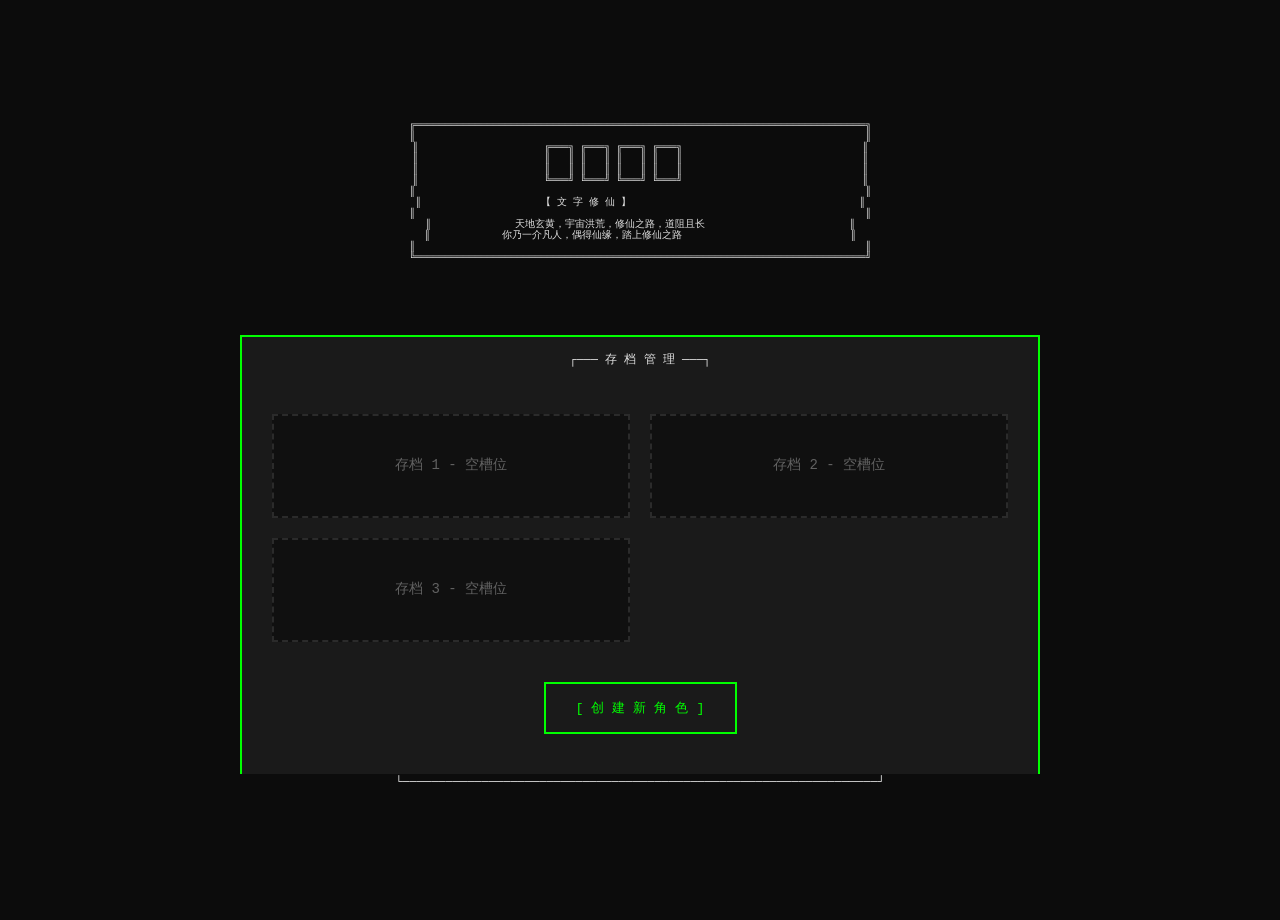
==== index.html @ 5a429d40 "feat: 文字修仙游戏 v2.0 初始版本 ✨ 核心系统 - 修炼系统: 9大境界81层级，完整修仙体系 - 时间系统: 实时游戏循环，离线收益 - 资源系统: 灵石、贡献度、声望 - 存档系统: " ====
<!DOCTYPE html>
<html lang="zh-CN">
<head>
    <meta charset="UTF-8">
    <meta name="viewport" content="width=device-width, initial-scale=1.0">
    <title>文字修仙</title>
    <link rel="stylesheet" href="style.css">
</head>
<body>
    <div class="game-container">
        <!-- 顶部标题栏 -->
        <div class="game-header">
            <pre class="header-text">
╔═══════════════════════════════════════════════════════════════════════════╗
║                         【 文 字 修 仙 】                                  ║
╚═══════════════════════════════════════════════════════════════════════════╝
            </pre>
        </div>

        <!-- 主要内容区域 -->
        <div class="main-content">
            <!-- 左侧面板 -->
            <div class="left-panel">
                <!-- 角色信息 -->
                <div class="panel-section">
                    <div class="panel-header">
                        <pre>┌─── 角 色 信 息 ───┐</pre>
                    </div>
                    <div class="panel-content">
                        <div class="info-row">
                            <span class="info-label">[姓名]</span>
                            <span class="info-value" id="playerNameDisplay">-</span>
                        </div>
                        <div class="info-row">
                            <span class="info-label">[道号]</span>
                            <span class="info-value" id="daoNameDisplay">-</span>
                        </div>
                        <div class="info-row">
                            <span class="info-label">[境界]</span>
                            <span class="info-value realm" id="currentRealm">炼气期 一层</span>
                        </div>
                        <div class="info-row">
                            <span class="info-label">[修为]</span>
                            <span class="info-value">
                                <span id="currentCultivation">0</span>/<span id="maxCultivation">100</span>
                            </span>
                        </div>
                    </div>
                    <div class="panel-footer">
                        <pre>└────────────────────┘</pre>
                    </div>
                </div>

                <!-- 基础属性 -->
                <div class="panel-section">
                    <div class="panel-header">
                        <pre>┌─── 基 础 属 性 ───┐</pre>
                    </div>
                    <div class="panel-content">
                        <div class="attribute-row">
                            <span class="attr-label">[悟性]</span>
                            <span class="attr-value" id="wisdomAttr">0</span>
                        </div>
                        <div class="attribute-row">
                            <span class="attr-label">[幸运]</span>
                            <span class="attr-value" id="luckAttr">0</span>
                        </div>
                        <div class="attribute-row">
                            <span class="attr-label">[根骨]</span>
                            <span class="attr-value" id="potentialAttr">0</span>
                        </div>
                        <div class="attribute-row">
                            <span class="attr-label">[机缘]</span>
                            <span class="attr-value" id="fortuneAttr">0</span>
                        </div>
                    </div>
                    <div class="panel-footer">
                        <pre>└────────────────────┘</pre>
                    </div>
                </div>

                <!-- 战斗属性 -->
                <div class="panel-section">
                    <div class="panel-header">
                        <pre>┌─── 战 斗 属 性 ───┐</pre>
                    </div>
                    <div class="panel-content">
                        <div class="combat-row">
                            <span class="combat-label">[攻击]</span>
                            <span class="combat-value" id="attackAttr">0</span>
                        </div>
                        <div class="combat-row">
                            <span class="combat-label">[防御]</span>
                            <span class="combat-value" id="defenseAttr">0</span>
                        </div>
                        <div class="combat-row">
                            <span class="combat-label">[生命]</span>
                            <span class="combat-value" id="healthAttr">100</span>
                        </div>
                    </div>
                    <div class="panel-footer">
                        <pre>└────────────────────┘</pre>
                    </div>
                </div>
            </div>

            <!-- 中央修炼区域 -->
            <div class="center-panel">
                <!-- 修炼小人 -->
                <div class="cultivation-area">
                    <pre id="asciiCultivator" class="ascii-cultivator"></pre>
                </div>

                <!-- 修为进度条 -->
                <div class="progress-section">
                    <div class="progress-header">
                        <pre>┌─── 修 炼 进 度 ───┐</pre>
                    </div>
                    <div class="progress-content">
                        <pre id="cultivationBar" class="progress-bar">[░░░░░░░░░░░░░░░░░░░░░]</pre>
                        <div class="progress-text">
                            <span id="cultivationPercentage">0%</span>
                        </div>
                    </div>
                    <div class="progress-footer">
                        <pre>└────────────────────┘</pre>
                    </div>
                </div>

                <!-- 当前状态显示 -->
                <div class="status-display">
                    <div class="status-header">
                        <pre>┌─── 当 前 状 态 ───┐</pre>
                    </div>
                    <div class="status-content">
                        <div class="status-text" id="currentStatus">[修炼中]</div>
                        <div class="status-timer" id="statusTimer"></div>
                    </div>
                    <div class="status-footer">
                        <pre>└────────────────────┘</pre>
                    </div>
                </div>

                <!-- 操作按钮 -->
                <div class="action-buttons">
                    <button class="action-btn" id="breakthroughBtn">[突破]</button>
                    <button class="action-btn" id="meditateBtn">[入定]</button>
                    <button class="action-btn" id="adventureBtn">[历练]</button>
                    <button class="action-btn" id="fightBtn">[战斗]</button>
                    <button class="action-btn" id="workBtn">[打工]</button>
                    <button class="action-btn" id="alchemyBtn">[炼丹]</button>
                    <button class="action-btn" id="inventoryBtn">[背包]</button>
                    <button class="action-btn" id="shopBtn">[商店]</button>
                    <button class="action-btn" id="sectBtn">[宗门]</button>
                    <button class="action-btn" id="artifactBtn">[法宝]</button>
                    <button class="action-btn" id="explorationBtn">[秘境]</button>
                    <button class="action-btn" id="saveMenuBtn">[存档]</button>
                    <button class="action-btn" id="MainMenuBtn">[主菜单]</button>
                </div>
            </div>

            <!-- 右侧面板 -->
            <div class="right-panel">
                <!-- 当前功法 -->
                <div class="panel-section">
                    <div class="panel-header">
                        <pre>┌─── 当 前 功 法 ───┐</pre>
                    </div>
                    <div class="panel-content">
                        <div class="skill-info" id="currentSkill">
                            <div class="skill-name">基础吐纳法</div>
                            <div class="skill-level">一层</div>
                            <div class="skill-effect">修炼速度+10%</div>
                        </div>
                    </div>
                    <div class="panel-footer">
                        <pre>└────────────────────┘</pre>
                    </div>
                </div>

                <!-- 已学功法 -->
                <div class="panel-section">
                    <div class="panel-header">
                        <pre>┌─── 已 学 功 法 ───┐</pre>
                    </div>
                    <div class="panel-content skills-list" id="skillsList">
                        <div class="skill-item">
                            <span class="skill-name">基础吐纳法</span>
                            <span class="skill-level">一层</span>
                        </div>
                    </div>
                    <div class="panel-footer">
                        <pre>└────────────────────┘</pre>
                    </div>
                </div>

                <!-- 当前宠物 -->
                <div class="panel-section">
                    <div class="panel-header">
                        <pre>┌─── 当 前 宠 物 ───┐</pre>
                    </div>
                    <div class="panel-content pet-info" id="currentPet">
                        <div class="pet-status">暂无宠物</div>
                    </div>
                    <div class="panel-footer">
                        <pre>└────────────────────┘</pre>
                    </div>
                </div>

                <!-- 宠物列表 -->
                <div class="panel-section">
                    <div class="panel-header">
                        <pre>┌─── 我 的 宠 物 ───┐</pre>
                    </div>
                    <div class="panel-content pets-list" id="petsList">
                        <div class="empty-list">暂无宠物</div>
                    </div>
                    <div class="panel-footer">
                        <pre>└────────────────────┘</pre>
                    </div>
                </div>

                <!-- 段位成就 -->
                <div class="panel-section">
                    <div class="panel-header">
                        <pre>┌─── 段 位 成 就 ───┐</pre>
                    </div>
                    <div class="panel-content achievements-list" id="achievementsList">
                        <div class="empty-list">暂无成就</div>
                    </div>
                    <div class="panel-footer">
                        <pre>└────────────────────┘</pre>
                    </div>
                </div>
            </div>
        </div>

        <!-- 底部日志区域 -->
        <div class="bottom-panel">
            <div class="log-header">
                <pre>┌─── 修 炼 日 志 ───┐</pre>
                <button class="clear-log-btn" id="clearLogBtn">[清空]</button>
            </div>
            <div class="log-content" id="logContent">
                <div class="log-entry">开始你的修仙之路...</div>
            </div>
            <div class="log-footer">
                <pre>└──────────────────────────────────────────────────────────┘</pre>
            </div>
        </div>

        <!-- 资源状态栏 -->
        <div class="status-bar">
            <div class="status-item">
                <span class="status-label">[灵石]</span>
                <span class="status-value" id="spiritStones">0</span>
            </div>
            <div class="status-divider">|</div>
            <div class="status-item">
                <span class="status-label">[修为/秒]</span>
                <span class="status-value" id="cultivationRate">1.0</span>
            </div>
            <div class="status-divider">|</div>
            <div class="status-item">
                <span class="status-label">[修炼天数]</span>
                <span class="status-value" id="totalDays">0</span>
            </div>
            <div class="status-divider">|</div>
            <div class="status-item">
                <span class="status-label">[宗门]</span>
                <span class="status-value" id="sectName">无门无派</span>
            </div>
        </div>
    </div>

    <!-- 模态框 -->
    <div class="modal" id="gameModal">
        <div class="modal-content">
            <div class="modal-header" id="modalHeader">
                <pre></pre>
            </div>
            <div class="modal-body" id="modalBody">
            </div>
            <div class="modal-footer">
                <button class="modal-close-btn" id="closeModalBtn">[关闭]</button>
            </div>
        </div>
    </div>

    <script src="game.js"></script>
</body>
</html>
---- style.css ----
* {
    margin: 0;
    padding: 0;
    box-sizing: border-box;
}

:root {
    --bg-color: #0c0c0c;
    --panel-bg: #1a1a1a;
    --accent-color: #00ff00;
    --accent-hover: #00cc00;
    --text-primary: #e0e0e0;
    --text-secondary: #808080;
    --border-color: #333333;
    --success-color: #00ff00;
    --warning-color: #ffff00;
    --danger-color: #ff0000;
    --rare-color: #9400d3;
    --legendary-color: #ffd700;
}

body {
    font-family: 'Courier New', 'Consolas', monospace;
    background-color: var(--bg-color);
    color: var(--text-primary);
    line-height: 1.4;
    padding: 10px;
    min-height: 100vh;
    font-size: 18px;
    overflow-x: auto;
}

.game-container {
    max-width: 1400px;
    margin: 0 auto;
    display: flex;
    flex-direction: column;
    gap: 15px;
}

/* 顶部标题 */
.game-header {
    text-align: center;
}

.header-text {
    color: var(--text-primary);
    font-size: 10px;
    line-height: 1.1;
    white-space: pre;
    overflow-x: auto;
}

/* 主要内容区域 */
.main-content {
    display: grid;
    grid-template-columns: 250px 1fr 250px;
    gap: 15px;
    margin: 10px 0;
}

/* 面板样式 */
.panel-section {
    margin-bottom: 10px;
}

.panel-header pre,
.panel-footer pre {
    color: var(--text-primary);
    font-size: 13px;
    margin: 0;
    white-space: pre;
    text-align: center;
}

.panel-content {
    background: var(--panel-bg);
    border-left: 1px solid var(--border-color);
    border-right: 1px solid var(--border-color);
    padding: 10px;
    min-height: 80px;
}

/* 左侧面板 */
.left-panel {
    display: flex;
    flex-direction: column;
    gap: 5px;
}

.info-row,
.attribute-row,
.combat-row {
    display: flex;
    justify-content: space-between;
    padding: 3px 0;
    border-bottom: 1px solid var(--border-color);
}

.info-row:last-child,
.attribute-row:last-child,
.combat-row:last-child {
    border-bottom: none;
}

.info-label,
.attr-label,
.combat-label {
    color: var(--text-secondary);
    font-size: 15px;
}

.info-value,
.attr-value,
.combat-value {
    color: var(--accent-color);
    font-weight: bold;
    font-size: 16px;
}

.info-value.realm {
    color: var(--legendary-color);
}

/* 中央面板 */
.center-panel {
    display: flex;
    flex-direction: column;
    align-items: center;
    gap: 15px;
}

.cultivation-area {
    display: flex;
    justify-content: center;
    align-items: center;
    min-height: 200px;
    width: 100%;
}

.ascii-cultivator {
    font-size: 8px;
    line-height: 1.0;
    color: var(--text-primary);
    white-space: pre;
    overflow-x: auto;
    text-align: center;
}

/* 进度条 */
.progress-section {
    width: 100%;
    max-width: 400px;
    margin-bottom: 10px;
}

/* 状态显示 */
.status-display {
    width: 100%;
    max-width: 400px;
    margin-bottom: 10px;
}

.status-header pre,
.status-footer pre {
    color: var(--text-primary);
    font-size: 11px;
    margin: 0;
    white-space: pre;
    text-align: center;
}

.status-content {
    background: var(--panel-bg);
    border-left: 1px solid var(--border-color);
    border-right: 1px solid var(--border-color);
    padding: 10px;
    text-align: center;
    min-height: 60px;
    display: flex;
    flex-direction: column;
    justify-content: center;
    align-items: center;
}

.status-text {
    color: var(--accent-color);
    font-size: 16px;
    font-weight: bold;
    margin-bottom: 5px;
}

.status-timer {
    color: var(--text-secondary);
    font-size: 13px;
}

/* 不同状态的颜色 */
.status-text.cultivating {
    color: var(--success-color);
}

.status-text.meditating {
    color: var(--rare-color);
    animation: pulse 1.5s infinite;
}

.status-text.adventuring {
    color: var(--warning-color);
}

.status-text.working {
    color: var(--text-primary);
}

.status-text.fighting {
    color: var(--danger-color);
}

@keyframes pulse {
    0%, 100% { opacity: 1; }
    50% { opacity: 0.6; }
}

.progress-header pre,
.progress-footer pre {
    color: var(--text-primary);
    font-size: 10px;
    margin: 0;
    white-space: pre;
    text-align: center;
}

.progress-content {
    background: var(--panel-bg);
    border-left: 1px solid var(--border-color);
    border-right: 1px solid var(--border-color);
    padding: 10px;
}

.progress-bar {
    font-size: 12px;
    line-height: 1.0;
    margin: 5px 0;
    white-space: pre;
    text-align: center;
}

.progress-text {
    text-align: center;
    color: var(--text-secondary);
    font-size: 11px;
}

/* 操作按钮 */
.action-buttons {
    display: flex;
    flex-wrap: wrap;
    gap: 8px;
    justify-content: center;
    max-width: 400px;
}

.action-btn {
    background: var(--panel-bg);
    border: 1px solid var(--border-color);
    color: var(--text-primary);
    padding: 10px 18px;
    font-family: 'Courier New', monospace;
    font-size: 14px;
    cursor: pointer;
    transition: all 0.2s ease;
    min-width: 70px;
}

.action-btn:hover:not(:disabled) {
    border-color: var(--accent-color);
    color: var(--accent-color);
}

.action-btn:active:not(:disabled) {
    transform: scale(0.98);
}

.action-btn:disabled {
    opacity: 0.5;
    cursor: not-allowed;
}

/* 右侧面板 */
.right-panel {
    display: flex;
    flex-direction: column;
    gap: 5px;
}

.skill-info,
.pet-info {
    display: flex;
    flex-direction: column;
    gap: 5px;
    text-align: center;
}

.skill-name,
.pet-name {
    color: var(--accent-color);
    font-size: 17px;
    font-weight: bold;
}

.skill-level,
.pet-level {
    color: var(--text-secondary);
    font-size: 11px;
}

.skill-effect,
.pet-effect {
    color: var(--text-primary);
    font-size: 10px;
}

.pet-status {
    color: var(--text-secondary);
    font-size: 11px;
    padding: 10px;
}

.skills-list,
.pets-list {
    max-height: 150px;
    overflow-y: auto;
}

.skill-item,
.pet-item {
    display: flex;
    justify-content: space-between;
    padding: 5px;
    border-bottom: 1px solid var(--border-color);
    cursor: pointer;
    transition: background 0.2s ease;
}

.skill-item:hover,
.pet-item:hover {
    background: var(--bg-color);
}

.skill-item .skill-name,
.pet-item .pet-name {
    color: var(--text-primary);
    font-size: 11px;
}

.skill-item .skill-level,
.pet-item .pet-level {
    color: var(--text-secondary);
    font-size: 10px;
}

.empty-list {
    text-align: center;
    color: var(--text-secondary);
    font-size: 12px;
    padding: 15px;
}

/* 成就列表 */
.achievements-list {
    max-height: 200px;
    overflow-y: auto;
}

.achievement-item {
    display: flex;
    flex-direction: column;
    gap: 3px;
    padding: 8px;
    border-bottom: 1px solid var(--border-color);
    background: var(--bg-color);
    margin-bottom: 5px;
}

.achievement-item:last-child {
    border-bottom: none;
}

.achievement-name {
    color: var(--legendary-color);
    font-size: 13px;
    font-weight: bold;
}

.achievement-desc {
    color: var(--text-secondary);
    font-size: 11px;
}

.achievement-status {
    color: var(--success-color);
    font-size: 10px;
}

/* 底部日志区域 */
.bottom-panel {
    margin: 10px 0;
}

.log-header {
    display: flex;
    justify-content: space-between;
    align-items: center;
    background: var(--panel-bg);
    border: 1px solid var(--border-color);
    border-bottom: none;
    padding: 5px 10px;
}

.log-header pre {
    color: var(--text-primary);
    font-size: 10px;
    margin: 0;
    white-space: pre;
}

.clear-log-btn {
    background: transparent;
    border: 1px solid var(--border-color);
    color: var(--text-secondary);
    padding: 2px 6px;
    cursor: pointer;
    font-family: 'Courier New', monospace;
    font-size: 9px;
    transition: all 0.2s ease;
}

.clear-log-btn:hover {
    border-color: var(--text-secondary);
    color: var(--text-primary);
}

.log-content {
    background: var(--panel-bg);
    border-left: 1px solid var(--border-color);
    border-right: 1px solid var(--border-color);
    padding: 10px;
    max-height: 200px;
    overflow-y: auto;
    min-height: 100px;
}

.log-content::-webkit-scrollbar {
    width: 6px;
}

.log-content::-webkit-scrollbar-track {
    background: var(--bg-color);
}

.log-content::-webkit-scrollbar-thumb {
    background: var(--border-color);
    border-radius: 3px;
}

.log-entry {
    font-size: 14px;
    padding: 4px 0;
    border-bottom: 1px solid var(--border-color);
    color: var(--text-secondary);
    white-space: pre-wrap;
    word-break: break-all;
}

.log-entry:last-child {
    border-bottom: none;
}

.log-entry.rare {
    color: var(--rare-color);
}

.log-entry.legendary {
    color: var(--legendary-color);
}

.log-entry.danger {
    color: var(--danger-color);
}

.log-entry.success {
    color: var(--success-color);
}

.log-entry.info {
    color: var(--text-primary);
}

.log-footer pre {
    color: var(--text-primary);
    font-size: 10px;
    margin: 0;
    white-space: pre;
}

/* 状态栏 */
.status-bar {
    display: flex;
    justify-content: space-around;
    align-items: center;
    background: var(--panel-bg);
    border: 1px solid var(--border-color);
    padding: 8px 15px;
    margin: 5px 0;
}

.status-item {
    display: flex;
    align-items: center;
    gap: 5px;
}

.status-label {
    color: var(--text-secondary);
    font-size: 14px;
}

.status-value {
    color: var(--accent-color);
    font-weight: bold;
    font-size: 15px;
}

.status-divider {
    color: var(--border-color);
    font-size: 12px;
}

/* 模态框 */
.modal {
    display: none;
    position: fixed;
    top: 0;
    left: 0;
    width: 100%;
    height: 100%;
    background: rgba(0, 0, 0, 0.9);
    z-index: 1000;
    justify-content: center;
    align-items: center;
}

.modal.active {
    display: flex;
}

.modal-content {
    background: var(--panel-bg);
    border: 2px solid var(--border-color);
    max-width: 700px;
    width: 90%;
    max-height: 80vh;
    overflow: hidden;
    display: flex;
    flex-direction: column;
}

.modal-header pre {
    color: var(--text-primary);
    font-size: 10px;
    margin: 0;
    white-space: pre;
    text-align: center;
    padding: 10px;
    border-bottom: 1px solid var(--border-color);
}

.modal-body {
    flex: 1;
    overflow-y: auto;
    padding: 20px;
}

.modal-footer {
    padding: 10px;
    border-top: 1px solid var(--border-color);
    text-align: center;
}

.modal-close-btn {
    background: var(--panel-bg);
    border: 1px solid var(--border-color);
    color: var(--text-primary);
    font-family: 'Courier New', monospace;
    font-size: 11px;
    padding: 6px 12px;
    cursor: pointer;
    transition: all 0.2s ease;
}

.modal-close-btn:hover {
    border-color: var(--accent-color);
    color: var(--accent-color);
}

/* 模态框内容样式 */
.item-list,
.skill-list-modal,
.pet-list-modal {
    display: flex;
    flex-direction: column;
    gap: 10px;
}

.item-card,
.skill-card,
.pet-card {
    background: var(--bg-color);
    border: 1px solid var(--border-color);
    padding: 10px;
    cursor: pointer;
    transition: all 0.2s ease;
}

.item-card:hover,
.skill-card:hover,
.pet-card:hover {
    border-color: var(--accent-color);
}

.card-name {
    color: var(--accent-color);
    font-size: 13px;
    font-weight: bold;
    margin-bottom: 5px;
}

.card-description {
    color: var(--text-secondary);
    font-size: 10px;
    margin-bottom: 5px;
}

.card-effect {
    color: var(--text-primary);
    font-size: 10px;
}

.card-stats {
    display: flex;
    justify-content: space-between;
    margin-top: 5px;
    font-size: 9px;
    color: var(--text-secondary);
}

/* 战斗界面样式 */
.player-stats {
    background: var(--bg-color);
    border: 1px solid var(--border-color);
    padding: 15px;
    margin-bottom: 20px;
}

.stats-title {
    color: var(--accent-color);
    font-size: 16px;
    font-weight: bold;
    margin-bottom: 10px;
}

.stat-row {
    display: flex;
    justify-content: space-between;
    padding: 5px 0;
    font-size: 14px;
}

.monster-list {
    display: flex;
    flex-direction: column;
    gap: 15px;
}

.monster-title {
    color: var(--accent-color);
    font-size: 16px;
    font-weight: bold;
    margin-bottom: 10px;
}

.monster-item {
    background: var(--bg-color);
    border: 1px solid var(--border-color);
    padding: 12px;
    cursor: pointer;
    transition: all 0.2s ease;
}

.monster-item:hover {
    border-color: var(--accent-color);
    background: rgba(0, 255, 0, 0.05);
}

.monster-name {
    color: var(--text-primary);
    font-size: 15px;
    font-weight: bold;
    margin-bottom: 5px;
}

.monster-stats {
    color: var(--text-secondary);
    font-size: 13px;
    margin-bottom: 5px;
}

.monster-rewards {
    color: var(--success-color);
    font-size: 12px;
}

/* 打工界面样式 */
.job-list {
    display: grid;
    grid-template-columns: repeat(auto-fit, minmax(280px, 1fr));
    gap: 15px;
}

.job-item {
    background: var(--bg-color);
    border: 1px solid var(--border-color);
    padding: 12px;
    cursor: pointer;
    transition: all 0.2s ease;
}

.job-item:hover {
    border-color: var(--accent-color);
    background: rgba(0, 255, 0, 0.05);
}

.job-name {
    color: var(--accent-color);
    font-size: 15px;
    font-weight: bold;
    margin-bottom: 5px;
}

.job-description {
    color: var(--text-secondary);
    font-size: 12px;
    margin-bottom: 3px;
}

.job-duration {
    color: var(--text-primary);
    font-size: 13px;
    margin-bottom: 3px;
}

.job-reward {
    color: var(--success-color);
    font-size: 13px;
    margin-bottom: 3px;
}

.job-bonus {
    color: var(--warning-color);
    font-size: 12px;
    margin-bottom: 3px;
}

.job-risk {
    color: var(--danger-color);
    font-size: 12px;
}

/* 宗门界面样式 */
.sect-tabs {
    display: flex;
    gap: 10px;
    margin-bottom: 15px;
}

.sect-tab {
    flex: 1;
    background: var(--bg-color);
    border: 1px solid var(--border-color);
    color: var(--text-secondary);
    padding: 8px;
    cursor: pointer;
    transition: all 0.2s ease;
}

.sect-tab:hover {
    border-color: var(--accent-color);
    color: var(--accent-color);
}

.sect-tab.active {
    border-color: var(--accent-color);
    color: var(--accent-color);
    background: rgba(0, 255, 0, 0.1);
}

.sect-tab-content {
    background: var(--bg-color);
    border: 1px solid var(--border-color);
    padding: 15px;
}

.sect-info-display {
    margin-bottom: 15px;
}

.sect-actions {
    display: flex;
    gap: 10px;
}

.sect-action-btn {
    flex: 1;
    background: var(--panel-bg);
    border: 1px solid var(--border-color);
    color: var(--text-primary);
    padding: 8px;
    cursor: pointer;
    transition: all 0.2s ease;
}

.sect-action-btn:hover {
    border-color: var(--accent-color);
    color: var(--accent-color);
}

.sect-action-btn.danger:hover {
    border-color: var(--danger-color);
    color: var(--danger-color);
}

/* 宗门任务样式 */
.sect-tasks-list {
    display: flex;
    flex-direction: column;
    gap: 12px;
}

.task-item {
    background: var(--bg-color);
    border: 1px solid var(--border-color);
    padding: 12px;
}

.task-name {
    color: var(--accent-color);
    font-size: 14px;
    font-weight: bold;
    margin-bottom: 5px;
}

.task-description {
    color: var(--text-secondary);
    font-size: 12px;
    margin-bottom: 5px;
}

.task-rewards {
    color: var(--success-color);
    font-size: 12px;
    margin-bottom: 8px;
}

.task-btn {
    background: var(--panel-bg);
    border: 1px solid var(--accent-color);
    color: var(--accent-color);
    padding: 6px 12px;
    cursor: pointer;
    transition: all 0.2s ease;
}

.task-btn:hover {
    background: var(--accent-color);
    color: var(--bg-color);
}

/* 宗门商店样式 */
.sect-shop-content {
    display: grid;
    grid-template-columns: repeat(auto-fit, minmax(300px, 1fr));
    gap: 20px;
}

.shop-section h4 {
    color: var(--accent-color);
    font-size: 14px;
    margin-bottom: 10px;
}

.shop-items-list {
    display: flex;
    flex-direction: column;
    gap: 8px;
}

.shop-item {
    background: var(--bg-color);
    border: 1px solid var(--border-color);
    padding: 10px;
    cursor: pointer;
    transition: all 0.2s ease;
    display: flex;
    justify-content: space-between;
    align-items: center;
}

.shop-item:hover {
    border-color: var(--accent-color);
    background: rgba(0, 255, 0, 0.05);
}

.shop-item-name {
    color: var(--text-primary);
    font-size: 13px;
}

.shop-item-price {
    color: var(--warning-color);
    font-size: 12px;
    font-weight: bold;
}

/* 响应式设计 */
@media (max-width: 1024px) {
    .main-content {
        grid-template-columns: 1fr;
    }

    .left-panel,
    .right-panel {
        display: none; /* 移动端暂时隐藏侧边栏 */
    }
}

@media (max-width: 600px) {
    .action-buttons {
        grid-template-columns: repeat(3, 1fr);
    }

    .ascii-cultivator {
        font-size: 6px;
    }

    .status-bar {
        flex-wrap: wrap;
    }
}

/* Toast通知动画 */
@keyframes slideIn {
    from {
        transform: translateX(100%);
        opacity: 0;
    }
    to {
        transform: translateX(0);
        opacity: 1;
    }
}

@keyframes slideOut {
    from {
        transform: translateX(0);
        opacity: 1;
    }
    to {
        transform: translateX(100%);
        opacity: 0;
    }
}
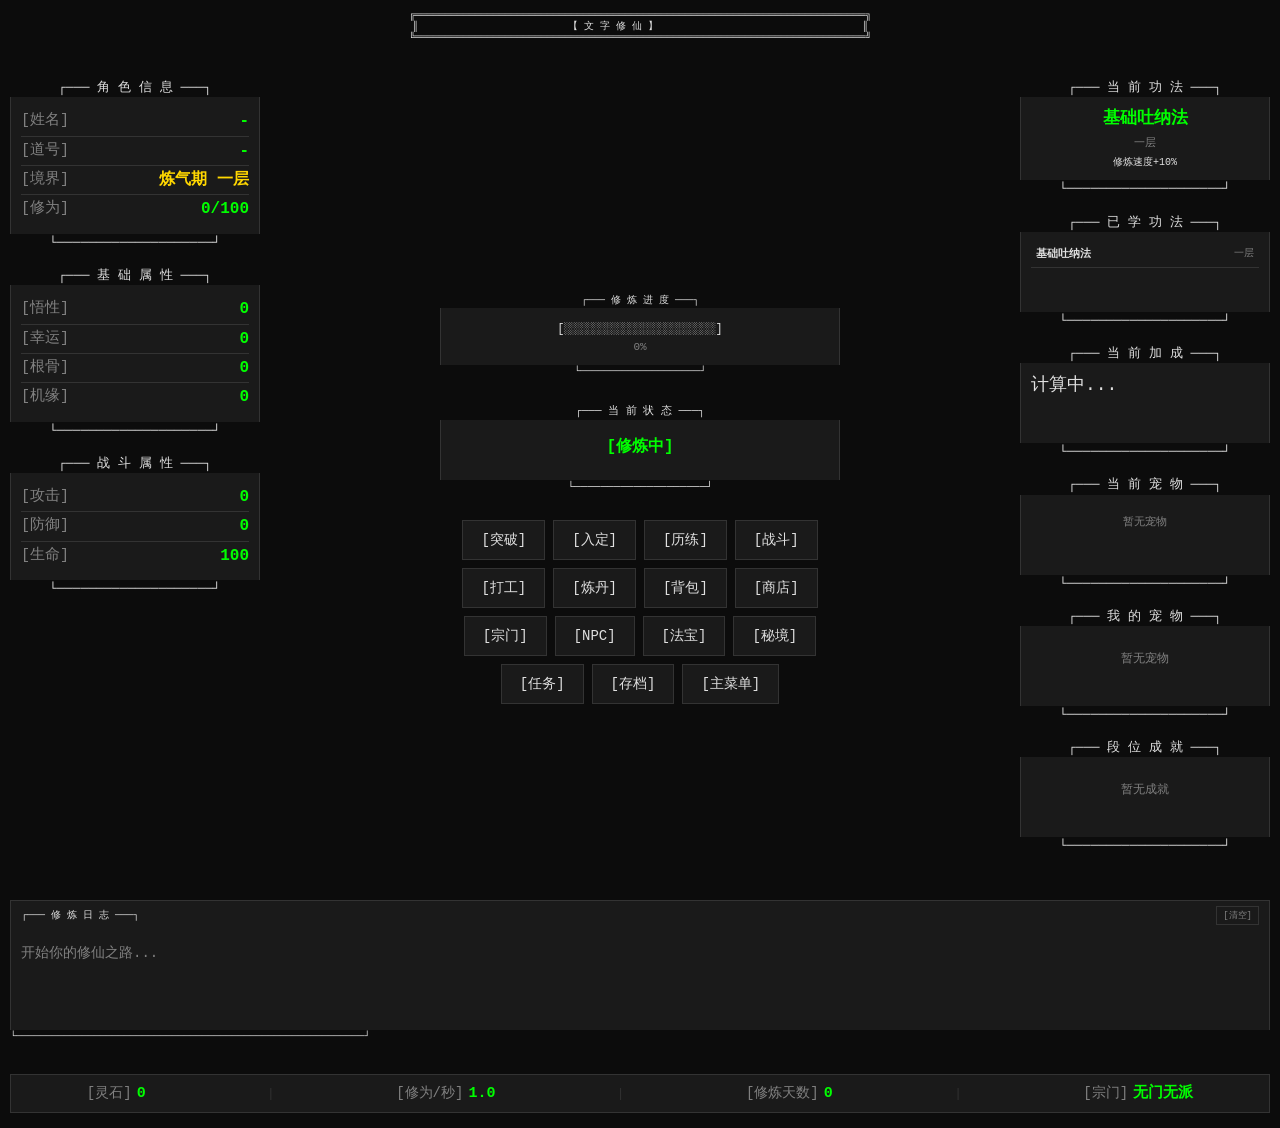
==== commit 6e02f8d5: "修复游戏核心BUG并完善系统 - 修复NPC系统(CONFIG.npcs未定义错误) - 修复战斗技能显示(undefined问题) - 修复天劫系统(上下文引用错误,筑基突破没反应) - 新增副本系" ====
--- a/index.html
+++ b/index.html
@@ -152,8 +152,10 @@
                     <button class="action-btn" id="inventoryBtn">[背包]</button>
                     <button class="action-btn" id="shopBtn">[商店]</button>
                     <button class="action-btn" id="sectBtn">[宗门]</button>
+                    <button class="action-btn" id="npcBtn">[NPC]</button>
                     <button class="action-btn" id="artifactBtn">[法宝]</button>
                     <button class="action-btn" id="explorationBtn">[秘境]</button>
+                    <button class="action-btn" id="questBtn">[任务]</button>
                     <button class="action-btn" id="saveMenuBtn">[存档]</button>
                     <button class="action-btn" id="MainMenuBtn">[主菜单]</button>
                 </div>
@@ -194,6 +196,19 @@
                     </div>
                 </div>
 
+                <!-- 当前加成 -->
+                <div class="panel-section">
+                    <div class="panel-header">
+                        <pre>┌─── 当 前 加 成 ───┐</pre>
+                    </div>
+                    <div class="panel-content" id="currentBonus">
+                        <div class="bonus-info">计算中...</div>
+                    </div>
+                    <div class="panel-footer">
+                        <pre>└────────────────────┘</pre>
+                    </div>
+                </div>
+
                 <!-- 当前宠物 -->
                 <div class="panel-section">
                     <div class="panel-header">
--- a/style.css
+++ b/style.css
@@ -367,6 +367,41 @@
     padding: 15px;
 }
 
+/* 加成显示 */
+.bonus-list {
+    display: flex;
+    flex-direction: column;
+    gap: 5px;
+}
+
+.bonus-item {
+    display: flex;
+    justify-content: space-between;
+    align-items: center;
+    padding: 6px 8px;
+    background: var(--bg-color);
+    border: 1px solid var(--border-color);
+    font-size: 11px;
+}
+
+.bonus-item:first-child {
+    border-top-left-radius: 3px;
+    border-top-right-radius: 3px;
+}
+
+.bonus-item:last-child {
+    border-bottom-left-radius: 3px;
+    border-bottom-right-radius: 3px;
+    border-bottom: 1px solid var(--border-color);
+}
+
+.bonus-empty {
+    text-align: center;
+    color: var(--text-secondary);
+    font-size: 11px;
+    padding: 10px;
+}
+
 /* 成就列表 */
 .achievements-list {
     max-height: 200px;
@@ -932,6 +967,717 @@
     font-weight: bold;
 }
 
+/* 战斗技能样式 */
+.combat-skills-section {
+    margin: 20px 0;
+}
+
+.skills-title {
+    color: var(--accent-color);
+    font-size: 15px;
+    font-weight: bold;
+    margin-bottom: 10px;
+}
+
+.skills-selection {
+    display: grid;
+    grid-template-columns: repeat(auto-fit, minmax(250px, 1fr));
+    gap: 10px;
+    margin-bottom: 15px;
+}
+
+.combat-skill-card {
+    background: var(--bg-color);
+    border: 1px solid var(--border-color);
+    padding: 12px;
+    cursor: pointer;
+    transition: all 0.2s ease;
+}
+
+.combat-skill-card:hover:not(.skill-on-cooldown) {
+    border-color: var(--accent-color);
+    background: rgba(0, 255, 0, 0.05);
+    transform: translateY(-2px);
+}
+
+.combat-skill-card.skill-selected {
+    border-color: var(--accent-color);
+    background: rgba(0, 255, 0, 0.1);
+    box-shadow: 0 0 10px rgba(0, 255, 0, 0.3);
+}
+
+.combat-skill-card.skill-on-cooldown {
+    opacity: 0.5;
+    cursor: not-allowed;
+}
+
+.skill-card-name {
+    color: var(--text-primary);
+    font-size: 14px;
+    font-weight: bold;
+    margin-bottom: 5px;
+}
+
+.skill-card-desc {
+    color: var(--text-secondary);
+    font-size: 11px;
+    margin-bottom: 5px;
+}
+
+.skill-card-effect {
+    color: var(--warning-color);
+    font-size: 10px;
+}
+
+.empty-skills {
+    grid-column: 1 / -1;
+    text-align: center;
+    color: var(--text-secondary);
+    font-size: 13px;
+    padding: 20px;
+    background: var(--bg-color);
+    border: 1px dashed var(--border-color);
+}
+
+/* NPC系统样式 */
+.npc-list {
+    display: flex;
+    flex-direction: column;
+    gap: 15px;
+}
+
+.npc-list-empty {
+    text-align: center;
+    padding: 50px 20px;
+    color: var(--text-secondary);
+}
+
+.empty-text {
+    font-size: 16px;
+    margin-bottom: 10px;
+}
+
+.empty-hint {
+    font-size: 12px;
+    color: var(--text-secondary);
+}
+
+.npc-card {
+    background: var(--bg-color);
+    border: 1px solid var(--border-color);
+    padding: 15px;
+    cursor: pointer;
+    transition: all 0.2s ease;
+    display: flex;
+    gap: 15px;
+    align-items: center;
+}
+
+.npc-card:hover {
+    border-color: var(--accent-color);
+    background: rgba(0, 255, 0, 0.05);
+    transform: translateX(5px);
+}
+
+.npc-avatar {
+    font-size: 40px;
+    flex-shrink: 0;
+}
+
+.npc-info {
+    flex: 1;
+    min-width: 0;
+}
+
+.npc-name {
+    color: var(--accent-color);
+    font-size: 16px;
+    font-weight: bold;
+    margin-bottom: 3px;
+}
+
+.npc-title {
+    color: var(--rare-color);
+    font-size: 12px;
+    margin-bottom: 5px;
+}
+
+.npc-description {
+    color: var(--text-secondary);
+    font-size: 12px;
+    margin-bottom: 5px;
+}
+
+.npc-affection {
+    color: var(--warning-color);
+    font-size: 11px;
+}
+
+/* NPC对话界面 */
+.npc-dialog-container {
+    display: flex;
+    flex-direction: column;
+    gap: 20px;
+}
+
+.npc-dialog-header {
+    display: flex;
+    gap: 15px;
+    align-items: center;
+    background: var(--bg-color);
+    padding: 15px;
+    border: 1px solid var(--border-color);
+}
+
+.npc-dialog-avatar {
+    font-size: 50px;
+    flex-shrink: 0;
+}
+
+.npc-dialog-info {
+    flex: 1;
+}
+
+.npc-dialog-name {
+    color: var(--accent-color);
+    font-size: 18px;
+    font-weight: bold;
+    margin-bottom: 3px;
+}
+
+.npc-dialog-title {
+    color: var(--rare-color);
+    font-size: 13px;
+    margin-bottom: 5px;
+}
+
+.npc-dialog-affection {
+    color: var(--warning-color);
+    font-size: 12px;
+}
+
+.npc-dialog-content {
+    background: var(--bg-color);
+    border: 1px solid var(--border-color);
+    padding: 20px;
+}
+
+.npc-dialog-text {
+    color: var(--text-primary);
+    font-size: 14px;
+    line-height: 1.6;
+}
+
+.npc-dialog-options {
+    display: flex;
+    flex-direction: column;
+    gap: 10px;
+}
+
+.dialog-option {
+    background: var(--panel-bg);
+    border: 1px solid var(--border-color);
+    padding: 12px 15px;
+    cursor: pointer;
+    transition: all 0.2s ease;
+    color: var(--text-primary);
+    font-size: 14px;
+}
+
+.dialog-option:hover {
+    border-color: var(--accent-color);
+    background: rgba(0, 255, 0, 0.05);
+}
+
+.dialog-option.dialog-end {
+    text-align: center;
+    color: var(--text-secondary);
+    font-style: italic;
+}
+
+.npc-dialog-actions {
+    background: var(--bg-color);
+    border: 1px solid var(--border-color);
+    padding: 15px;
+}
+
+.npc-actions-title {
+    color: var(--accent-color);
+    font-size: 13px;
+    font-weight: bold;
+    margin-bottom: 10px;
+}
+
+.npc-actions-list {
+    display: flex;
+    flex-wrap: wrap;
+    gap: 8px;
+}
+
+.npc-action-btn {
+    background: var(--panel-bg);
+    border: 1px solid var(--accent-color);
+    color: var(--accent-color);
+    padding: 6px 12px;
+    cursor: pointer;
+    transition: all 0.2s ease;
+    font-size: 12px;
+}
+
+.npc-action-btn:hover {
+    background: var(--accent-color);
+    color: var(--bg-color);
+}
+
+/* 赠送礼物界面 */
+.gift-container {
+    display: flex;
+    flex-direction: column;
+    gap: 15px;
+}
+
+.gift-target {
+    text-align: center;
+    color: var(--accent-color);
+    font-size: 16px;
+    font-weight: bold;
+    padding: 10px;
+    background: var(--bg-color);
+    border: 1px solid var(--border-color);
+}
+
+.gift-items-list {
+    display: flex;
+    flex-direction: column;
+    gap: 10px;
+}
+
+.gift-item {
+    background: var(--bg-color);
+    border: 1px solid var(--border-color);
+    padding: 12px 15px;
+    cursor: pointer;
+    transition: all 0.2s ease;
+    display: flex;
+    justify-content: space-between;
+    align-items: center;
+}
+
+.gift-item:hover {
+    border-color: var(--accent-color);
+    background: rgba(0, 255, 0, 0.05);
+}
+
+.gift-item-name {
+    color: var(--text-primary);
+    font-size: 14px;
+}
+
+.gift-item-effect {
+    color: var(--success-color);
+    font-size: 12px;
+}
+
+.empty-gifts {
+    text-align: center;
+    color: var(--text-secondary);
+    font-size: 14px;
+    padding: 30px;
+    background: var(--bg-color);
+    border: 1px dashed var(--border-color);
+}
+
+.gift-actions {
+    display: flex;
+    justify-content: center;
+}
+
+.gift-back-btn {
+    background: var(--panel-bg);
+    border: 1px solid var(--border-color);
+    color: var(--text-secondary);
+    padding: 8px 16px;
+    cursor: pointer;
+    transition: all 0.2s ease;
+    font-size: 13px;
+}
+
+.gift-back-btn:hover {
+    border-color: var(--accent-color);
+    color: var(--accent-color);
+}
+
+/* 存档管理样式 */
+.save-management-container {
+    display: flex;
+    flex-direction: column;
+    gap: 20px;
+}
+
+.save-info {
+    background: var(--bg-color);
+    border: 1px solid var(--warning-color);
+    padding: 15px;
+    border-radius: 4px;
+}
+
+.save-slots {
+    display: grid;
+    grid-template-columns: repeat(auto-fit, minmax(300px, 1fr));
+    gap: 15px;
+}
+
+.save-slot-card {
+    background: var(--bg-color);
+    border: 1px solid var(--border-color);
+    padding: 15px;
+    transition: all 0.2s ease;
+}
+
+.save-slot-card.current-slot {
+    border-color: var(--success-color);
+    box-shadow: 0 0 10px rgba(0, 255, 0, 0.2);
+}
+
+.slot-header {
+    display: flex;
+    justify-content: space-between;
+    align-items: center;
+    margin-bottom: 10px;
+}
+
+.slot-title {
+    color: var(--accent-color);
+    font-size: 14px;
+    font-weight: bold;
+}
+
+.current-badge {
+    background: var(--success-color);
+    color: var(--bg-color);
+    padding: 2px 8px;
+    border-radius: 3px;
+    font-size: 10px;
+    font-weight: bold;
+}
+
+.slot-empty {
+    text-align: center;
+    padding: 30px 20px;
+}
+
+.empty-text {
+    color: var(--text-secondary);
+    font-size: 14px;
+    margin-bottom: 15px;
+}
+
+.save-action {
+    display: flex;
+    justify-content: center;
+}
+
+.slot-content {
+    display: flex;
+    flex-direction: column;
+    gap: 10px;
+}
+
+.player-info {
+    background: var(--panel-bg);
+    padding: 10px;
+    border: 1px solid var(--border-color);
+}
+
+.info-name {
+    color: var(--legendary-color);
+    font-size: 15px;
+    font-weight: bold;
+    margin-bottom: 8px;
+}
+
+.info-details {
+    font-size: 11px;
+    color: var(--text-secondary);
+    line-height: 1.6;
+}
+
+.info-details > div {
+    margin-bottom: 3px;
+}
+
+.slot-actions {
+    display: flex;
+    flex-wrap: wrap;
+    gap: 5px;
+    justify-content: center;
+}
+
+.slot-actions .action-btn {
+    padding: 5px 10px;
+    font-size: 11px;
+    min-width: 50px;
+}
+
+.save-global-actions {
+    background: var(--bg-color);
+    border: 1px solid var(--border-color);
+    padding: 15px;
+}
+
+.action-section-title {
+    color: var(--accent-color);
+    font-size: 13px;
+    font-weight: bold;
+    margin-bottom: 10px;
+}
+
+.save-global-actions {
+    display: flex;
+    flex-direction: column;
+    gap: 10px;
+}
+
+.save-global-actions > button {
+    align-self: flex-start;
+}
+
+/* 剧情任务样式 */
+.quest-list-container {
+    display: flex;
+    flex-direction: column;
+    gap: 15px;
+}
+
+.quest-list-empty {
+    text-align: center;
+    padding: 50px 20px;
+    color: var(--text-secondary);
+}
+
+.empty-title {
+    font-size: 16px;
+    margin-bottom: 10px;
+    color: var(--text-primary);
+}
+
+.empty-hint {
+    font-size: 12px;
+    color: var(--text-secondary);
+}
+
+.quest-card {
+    background: var(--bg-color);
+    border: 1px solid var(--border-color);
+    padding: 15px;
+    cursor: pointer;
+    transition: all 0.2s ease;
+}
+
+.quest-card:hover {
+    border-color: var(--accent-color);
+    background: rgba(0, 255, 0, 0.05);
+    transform: translateX(5px);
+}
+
+.quest-card-main {
+    border-left: 3px solid var(--legendary-color);
+}
+
+.quest-card-side {
+    border-left: 3px solid var(--rare-color);
+}
+
+.quest-header {
+    display: flex;
+    justify-content: space-between;
+    align-items: center;
+    margin-bottom: 10px;
+}
+
+.quest-title {
+    color: var(--accent-color);
+    font-size: 15px;
+    font-weight: bold;
+}
+
+.quest-chapter {
+    color: var(--rare-color);
+    font-size: 11px;
+}
+
+.quest-description {
+    color: var(--text-secondary);
+    font-size: 12px;
+    margin-bottom: 10px;
+    line-height: 1.4;
+}
+
+.quest-current-stage {
+    background: var(--panel-bg);
+    padding: 10px;
+    margin-bottom: 10px;
+    border: 1px dashed var(--border-color);
+}
+
+.stage-name {
+    color: var(--warning-color);
+    font-size: 13px;
+    font-weight: bold;
+    margin-bottom: 5px;
+}
+
+.stage-description {
+    color: var(--text-secondary);
+    font-size: 11px;
+    margin-bottom: 5px;
+}
+
+.stage-progress {
+    color: var(--success-color);
+    font-size: 11px;
+}
+
+.quest-not-started {
+    text-align: center;
+    padding: 15px;
+    margin-bottom: 10px;
+}
+
+.start-hint {
+    color: var(--text-secondary);
+    font-size: 12px;
+}
+
+.quest-rewards {
+    display: flex;
+    flex-direction: column;
+    gap: 5px;
+}
+
+.rewards-title {
+    color: var(--text-primary);
+    font-size: 11px;
+    font-weight: bold;
+}
+
+.rewards-list {
+    display: flex;
+    flex-wrap: wrap;
+    gap: 8px;
+}
+
+.reward-item {
+    background: var(--panel-bg);
+    padding: 4px 8px;
+    border: 1px solid var(--border-color);
+    color: var(--warning-color);
+    font-size: 10px;
+}
+
+/* 任务详情界面 */
+.quest-detail-container {
+    display: flex;
+    flex-direction: column;
+    gap: 20px;
+}
+
+.quest-detail-header {
+    display: flex;
+    justify-content: space-between;
+    align-items: center;
+    background: var(--bg-color);
+    padding: 15px;
+    border: 1px solid var(--border-color);
+}
+
+.quest-detail-title {
+    color: var(--legendary-color);
+    font-size: 18px;
+    font-weight: bold;
+}
+
+.quest-detail-type {
+    color: var(--rare-color);
+    font-size: 12px;
+}
+
+.quest-detail-description {
+    background: var(--bg-color);
+    padding: 15px;
+    color: var(--text-primary);
+    font-size: 14px;
+    line-height: 1.6;
+    border: 1px solid var(--border-color);
+}
+
+.quest-detail-stage {
+    background: var(--bg-color);
+    padding: 15px;
+    border: 1px solid var(--border-color);
+}
+
+.stage-title {
+    color: var(--accent-color);
+    font-size: 13px;
+    font-weight: bold;
+    margin-bottom: 10px;
+}
+
+.stage-desc {
+    color: var(--text-secondary);
+    font-size: 12px;
+    margin-bottom: 8px;
+}
+
+.stage-progress-text {
+    color: var(--success-color);
+    font-size: 13px;
+    font-weight: bold;
+}
+
+.quest-detail-rewards {
+    background: var(--bg-color);
+    padding: 15px;
+    border: 1px solid var(--border-color);
+}
+
+.rewards-grid {
+    display: grid;
+    grid-template-columns: repeat(auto-fit, minmax(150px, 1fr));
+    gap: 10px;
+    margin-top: 10px;
+}
+
+.reward-item-detail {
+    background: var(--panel-bg);
+    padding: 8px 12px;
+    border: 1px solid var(--border-color);
+    color: var(--warning-color);
+    font-size: 12px;
+    text-align: center;
+}
+
+.quest-detail-actions {
+    display: flex;
+    justify-content: center;
+}
+
+.quest-back-btn {
+    background: var(--panel-bg);
+    border: 1px solid var(--border-color);
+    color: var(--text-secondary);
+    padding: 8px 20px;
+    cursor: pointer;
+    transition: all 0.2s ease;
+    font-size: 13px;
+}
+
+.quest-back-btn:hover {
+    border-color: var(--accent-color);
+    color: var(--accent-color);
+}
+
 /* 响应式设计 */
 @media (max-width: 1024px) {
     .main-content {
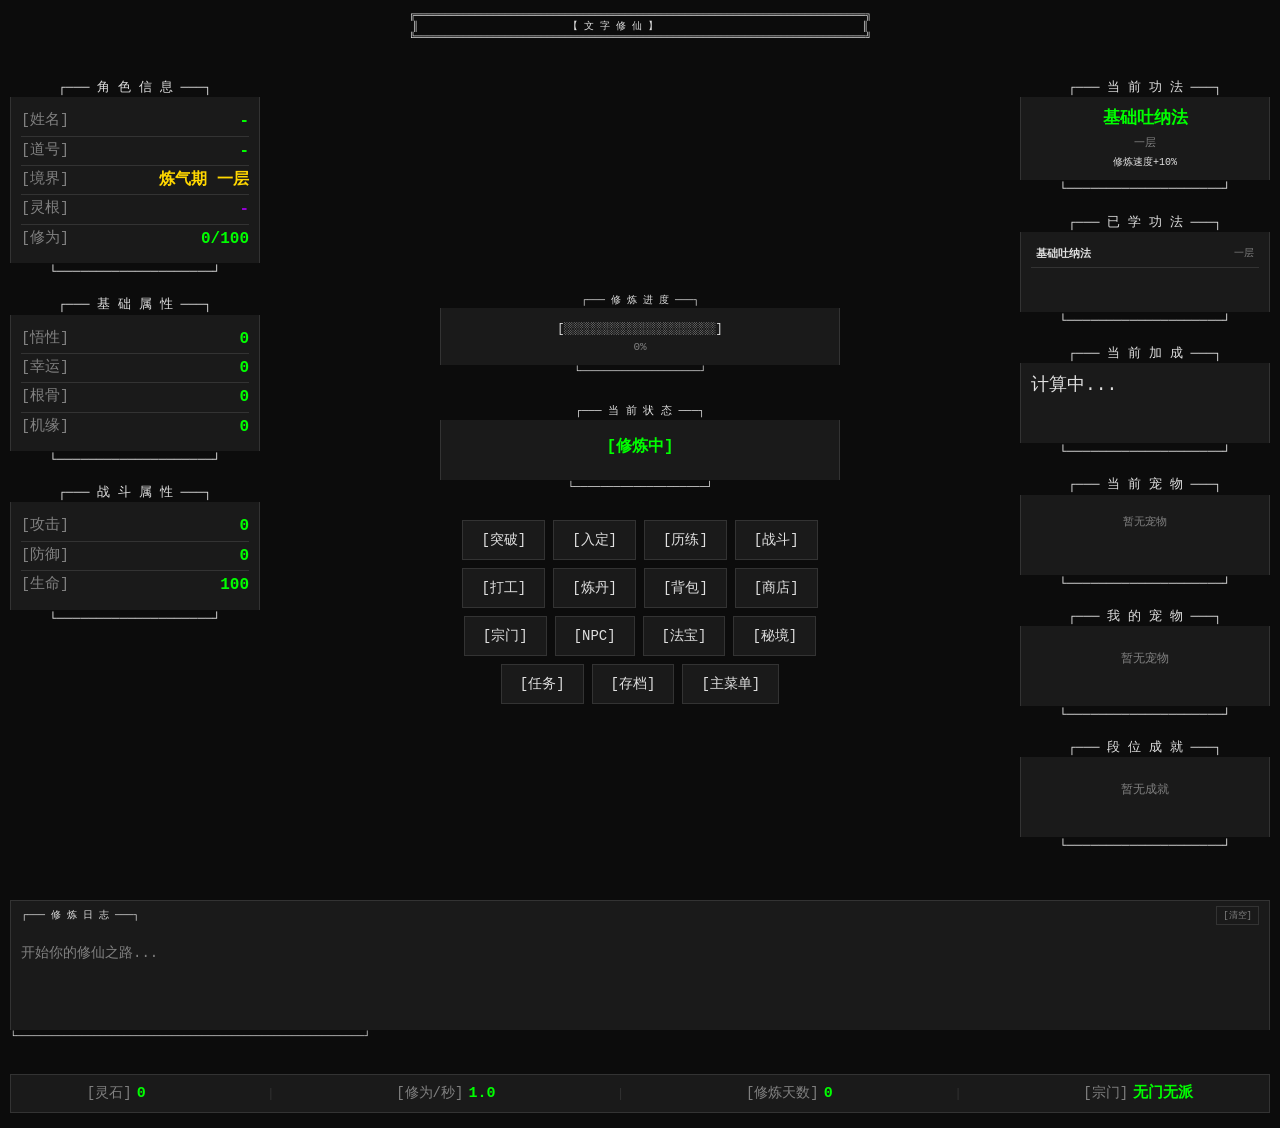
==== commit 7f2a506b: "实现完整的灵根系统 新增功能: - 灵根配置系统(天灵根、地灵根、人灵根、杂灵根) - 角色创建时灵根随机生成 - 灵根重新抽取功能 - 灵根影响修炼速度、功法学习、炼丹成功率 - UI显示灵根信息和" ====
--- a/index.html
+++ b/index.html
@@ -40,6 +40,10 @@
                             <span class="info-value realm" id="currentRealm">炼气期 一层</span>
                         </div>
                         <div class="info-row">
+                            <span class="info-label">[灵根]</span>
+                            <span class="info-value" id="spiritualRootDisplay" style="color: var(--rare-color);">-</span>
+                        </div>
+                        <div class="info-row">
                             <span class="info-label">[修为]</span>
                             <span class="info-value">
                                 <span id="currentCultivation">0</span>/<span id="maxCultivation">100</span>
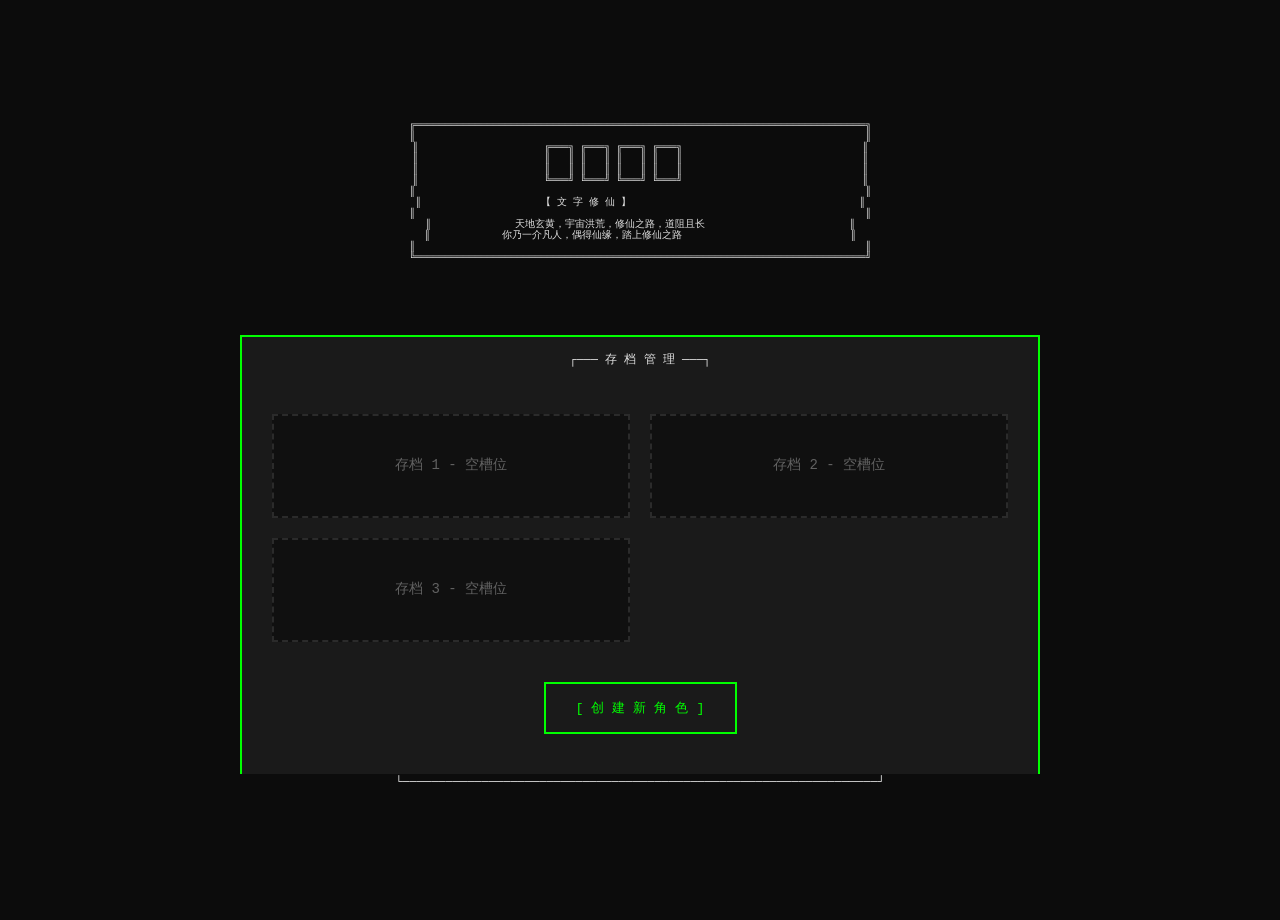
==== commit 941bbdf8: "refactor: 重构为模块化架构并添加项目文档 ## 主要变更  ### 架构重构 - 将单文件 game.js 重构为模块化架构 - 新增 js/ 目录，包含核心模块、系统模块和配置文件 - 采" ====
--- a/index.html
+++ b/index.html
@@ -159,6 +159,7 @@
                     <button class="action-btn" id="npcBtn">[NPC]</button>
                     <button class="action-btn" id="artifactBtn">[法宝]</button>
                     <button class="action-btn" id="explorationBtn">[秘境]</button>
+                    <button class="action-btn" id="dungeonBtn">[副本]</button>
                     <button class="action-btn" id="questBtn">[任务]</button>
                     <button class="action-btn" id="saveMenuBtn">[存档]</button>
                     <button class="action-btn" id="MainMenuBtn">[主菜单]</button>
@@ -306,6 +307,29 @@
         </div>
     </div>
 
-    <script src="game.js"></script>
+    <!-- 配置模块 -->
+    <script type="module" src="js/config/GameConfig.js"></script>
+    <script type="module" src="js/config/ItemsConfig.js"></script>
+    <script type="module" src="js/config/MonstersConfig.js"></script>
+    <script type="module" src="js/config/DungeonsConfig.js"></script>
+
+    <!-- 系统模块 -->
+    <script type="module" src="js/systems/CultivationSystem.js"></script>
+    <script type="module" src="js/systems/AdventureSystem.js"></script>
+    <script type="module" src="js/systems/CombatSystem.js"></script>
+    <script type="module" src="js/systems/DungeonSystem.js"></script>
+    <script type="module" src="js/systems/SectSystem.js"></script>
+    <script type="module" src="js/systems/PetSystem.js"></script>
+    <script type="module" src="js/systems/NPCSystem.js"></script>
+    <script type="module" src="js/systems/QuestSystem.js"></script>
+    <script type="module" src="js/systems/AchievementSystem.js"></script>
+
+    <!-- 核心模块 -->
+    <script type="module" src="js/core/SaveManager.js"></script>
+    <script type="module" src="js/core/GameState.js"></script>
+    <script type="module" src="js/core/GameUI.js"></script>
+
+    <!-- 入口文件 -->
+    <script type="module" src="js/main.js"></script>
 </body>
 </html>
